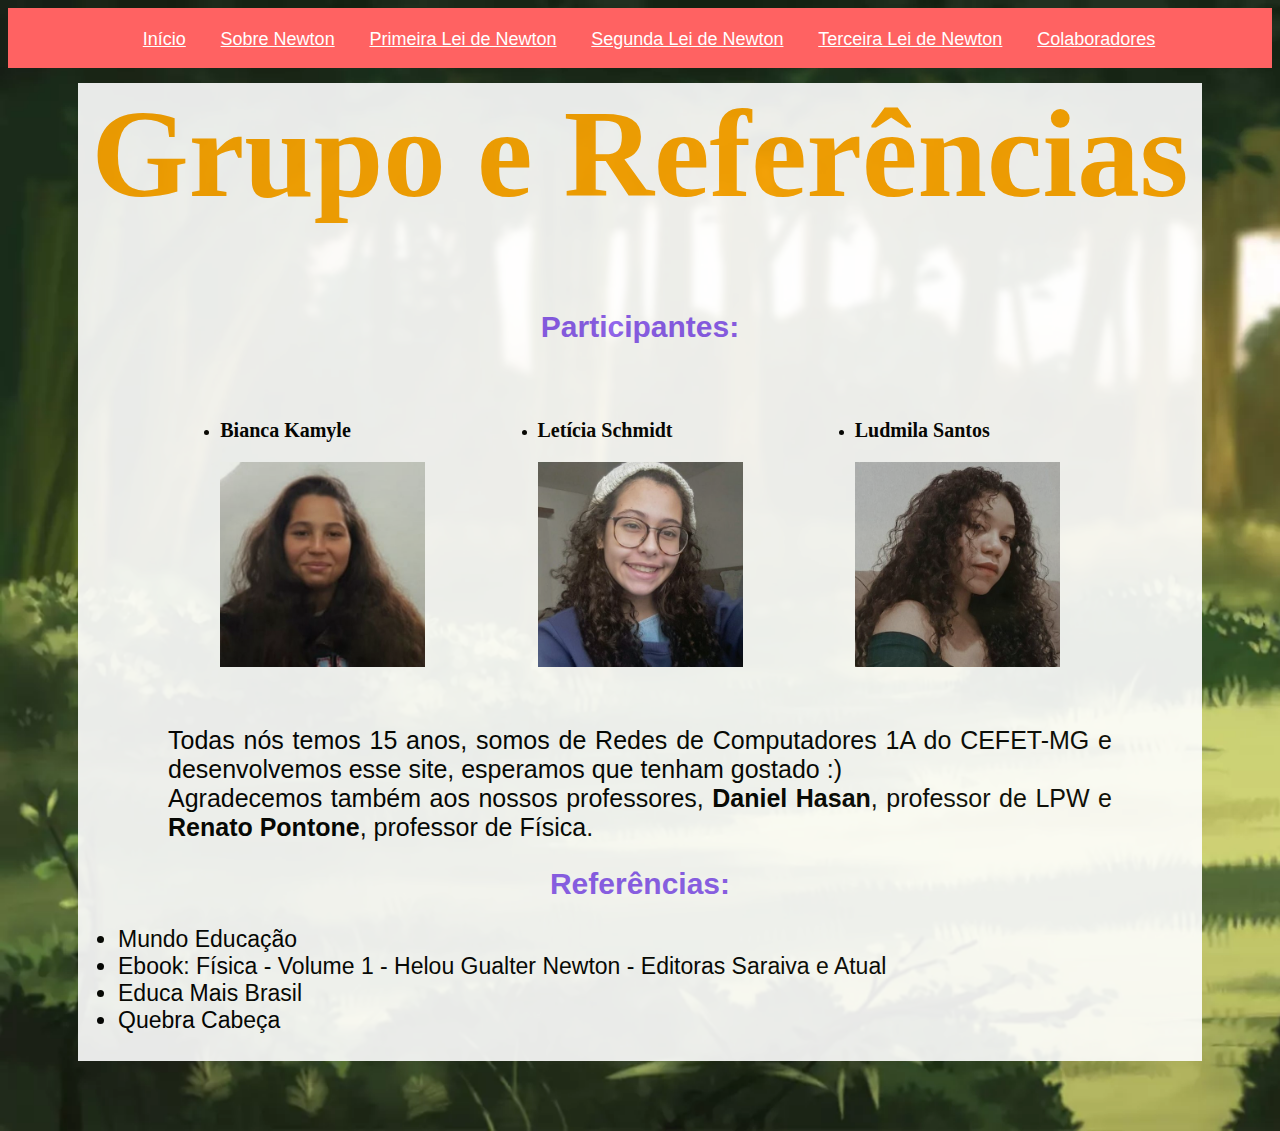
==== grupoEreferencias.html @ 9c8f90d5 "lei de Newton" ====
<!DOCTYPE HTML>
<html>

<head>
    <meta charset="utf-8">
    <meta name="viewport" content="width=devide-width, initial-scale=1.0">
    <title>Créditos</title>
    <link rel="icon" href="favicon.png">
    <link rel="stylesheet" href="estilos.css">
</head>
<header id="topo-pagina">
    <nav>
        <ul>
            <li><a href="index.html">Início</a></li>
            <li><a href="Newton.html">Sobre Newton</a></li>
            <li><a href="primeiralei.html">Primeira Lei de Newton</a></li>
            <li><a href="segundalei.html">Segunda Lei de Newton</a></li>
            <li><a href="terceiralei.html">Terceira Lei de Newton</a></li>
            <li><a href="grupoEreferencias.html">Colaboradores</a></li>
        </ul>
    </nav>
</header>

<body>
    <main>
        <h1>Grupo e Referências</h1>

        <h2>Participantes:</h2>
        <ul class="participantes">
            <li>
                <h3>Bianca Kamyle</h3>
                <img src="imgs/Bianca.jpg" width="205" height="205">
            </li>

            <li>
                <h3>Letícia Schmidt</h3>
                <img src="imgs/Letícia.jpg" width="205" height="205">
            </li>

            <li>
                <h3>Ludmila Santos</h3>
                <img src="imgs/Ludmila.jpg" width="205" height="205">
            </li>
        </ul>
        <p>
            Todas nós temos 15 anos, somos de Redes de Computadores 1A do CEFET-MG e desenvolvemos esse site, esperamos
            que
            tenham gostado :)
            <br>
            Agradecemos também aos nossos professores, <strong>Daniel Hasan</strong>, professor de LPW e <strong>Renato
                Pontone</strong>, professor de Física.
        </p>

        <h2>Referências:</h2>
        <ul class="referencias">
            <li>Mundo Educação</li>
            <li>Ebook: Física - Volume 1 - Helou Gualter Newton - Editoras Saraiva e Atual</li>
            <li>Educa Mais Brasil</li>
            <li>Quebra Cabeça</li> <br>
        </ul>
    </main>
</body>

</html>
---- estilos.css ----
body {
    background-image: url(imgs/background.jpg);
    background-size: cover;
}

main {
    margin: 70px;
    background-color: white;
    opacity: 90%;
    margin-top: 2px;
}

nav {
    background-color:  #FF6262;
    margin-top: 3px;
    margin-bottom: 0px;
    color: white;
    text-align: center;
    padding: 2px;
    padding-bottom: 15px;   
}

a {
    color: white;
    display: inline-block;
    transition:transform .2s cubic-bezier(.37,1.89,.59,.73);
    margin-left: 18px;
    font-size: 18px;
}

a:hover {
    color: yellow;
    transform: scale(1.3);
}

h1 {
    margin-top: 15px;
    text-align: center;
    font-size: 125px;;
    font-family: 'Georgia', serif; 
    color: orange;
}

h2 {
    clear: left;
    text-align: center;
    font-size: 30px;
    font-family: 'Glory', sans-serif;
    color:rgb(137, 90, 240);
}

#topo-pagina h2{
    text-shadow: 2px 2px black;
    color:LawnGreen;
}

h3 {
    font-size: 20px;
    font-family: 'Georgia', serif;
}

header ul {
    padding-left: 0;
    padding-top: 0.20em;
    margin-bottom: 0; 
  }
  
header li {
    list-style: none;
    display: inline-block;
    font-family: 'Arial Rounded MT', sans-serif;
    border-bottom: 3px solid transparent;
    margin: 0 0.4em;
}


.botao {
    width: 200px;
    border-radius: 25%;
    display: inline-block;
    display: flex;
    justify-content: center;
}

.blocos{
    display: inline-block;
    margin: 0 5em;
}

.blocos h2{
    text-align: center;
    margin-top: 40px;
    font-size: 27px;
    opacity: 0;
    transition: linear 0.2s;
}

.blocos :hover h2{
      opacity: 1;
} 

p {
    font-family: 'Candara', sans-serif;
    font-size: 25px;
    margin-left: 90px;
    margin-right: 90px;
    text-align: justify;
}

.referencias {
    font-family: 'Candara', sans-serif;
    font-size: 23px;
}

#imgs1 {
    width: 300px;
    border-radius: 30%; 
    display: block;
    margin-left: auto;
    margin-right: auto;

}

#imgs2 {
    display: block;
    margin-left: auto;
    margin-right: auto;
}

#imgs3 {
    width: 400px;
    display: block;
    margin-left: auto;
    margin-right: auto;
    margin-bottom: 5px;
}

#imgs4 {
    width: 650px;
    display: block;
    margin-left: auto;
    margin-right: auto;
    margin-bottom: 5px;
}

#imgNewton {
    float: left;
    margin-left: 90px;
    margin-right: 10px; 
    width: 250px;
}

iframe {
    display:block;
    margin-left: auto;
    margin-right: auto;
}

.participantes{
    display: inline-block;
	display: flex;
	justify-content:space-evenly;
	padding: 30px;
}

table {
    margin-left: auto;
    margin-right: auto;
    border-collapse: collapse;
    background-color: lightpink;
}

caption {
    background-color : lightblue;
}

caption {
    font-size: 75%;
}

td, th {
    padding: 3px 10px;
    font-size: 105%;
}

thead {
    background-color: lightgreen;
    border: 1px solid black;
}

tfoot {
    background-color: lightsalmon;
    border: 1px solid black;
}
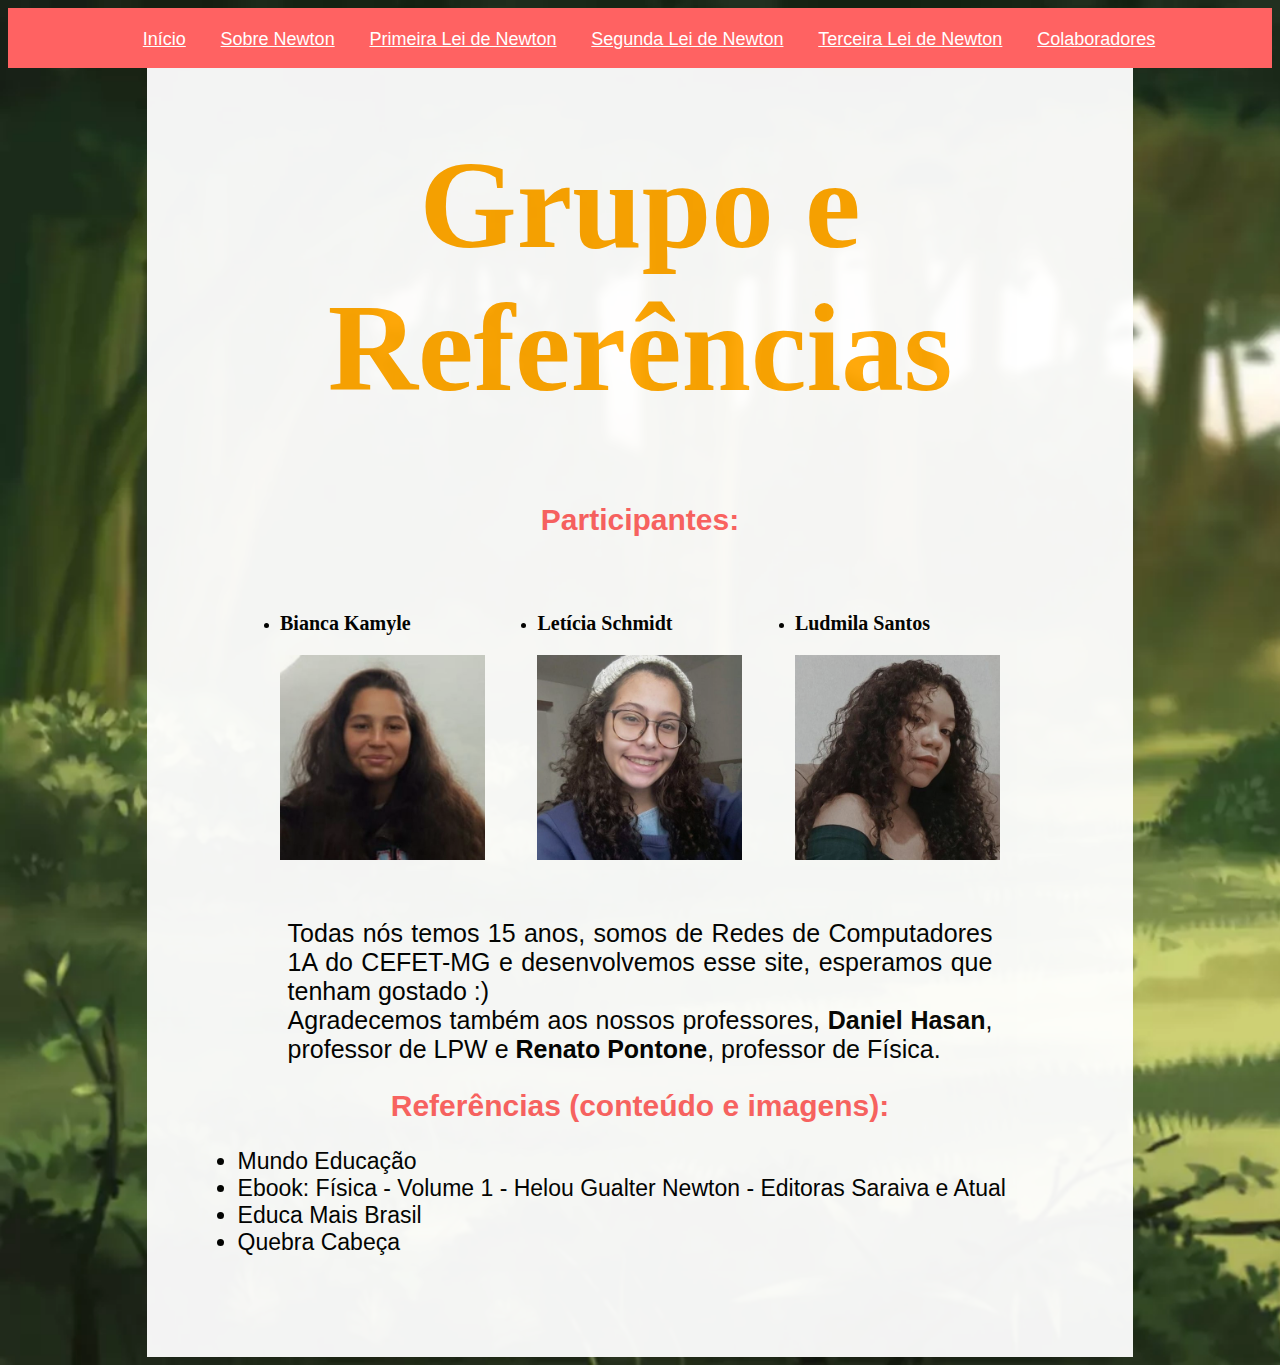
==== commit 93364dbb: "Update grupoEreferencias.html" ====
--- a/grupoEreferencias.html
+++ b/grupoEreferencias.html
@@ -51,7 +51,7 @@
                 Pontone</strong>, professor de Física.
         </p>
 
-        <h2>Referências:</h2>
+        <h2>Referências (conteúdo e imagens):</h2>
         <ul class="referencias">
             <li>Mundo Educação</li>
             <li>Ebook: Física - Volume 1 - Helou Gualter Newton - Editoras Saraiva e Atual</li>
@@ -61,4 +61,4 @@
     </main>
 </body>
 
-</html>+</html>
--- a/estilos.css
+++ b/estilos.css
@@ -4,10 +4,11 @@
 }
 
 main {
-    margin: 70px;
+    margin: auto;
+    width: 70%;
     background-color: white;
-    opacity: 90%;
-    margin-top: 2px;
+    opacity: 95%;
+    padding: 4%;
 }
 
 nav {
@@ -46,7 +47,7 @@
     text-align: center;
     font-size: 30px;
     font-family: 'Glory', sans-serif;
-    color:rgb(137, 90, 240);
+    color: #FF6262;
 }
 
 #topo-pagina h2{
@@ -100,7 +101,7 @@
 } 
 
 p {
-    font-family: 'Candara', sans-serif;
+    font-family: 'Source Sans Pro', sans-serif;
     font-size: 25px;
     margin-left: 90px;
     margin-right: 90px;
@@ -146,8 +147,10 @@
 #imgNewton {
     float: left;
     margin-left: 90px;
-    margin-right: 10px; 
+    margin-right: 10px;
     width: 250px;
+    box-shadow: 5px 5px 10px rgb(0 0 0/20%);
+	
 }
 
 iframe {
@@ -157,7 +160,6 @@
 }
 
 .participantes{
-    display: inline-block;
 	display: flex;
 	justify-content:space-evenly;
 	padding: 30px;
@@ -167,11 +169,11 @@
     margin-left: auto;
     margin-right: auto;
     border-collapse: collapse;
-    background-color: lightpink;
+    background-color: lightsalmon;
 }
 
 caption {
-    background-color : lightblue;
+    background-color : yellow;
 }
 
 caption {
@@ -183,12 +185,7 @@
     font-size: 105%;
 }
 
-thead {
-    background-color: lightgreen;
+thead, tfoot {
+    background-color: orange;
     border: 1px solid black;
 }
-
-tfoot {
-    background-color: lightsalmon;
-    border: 1px solid black;
-}